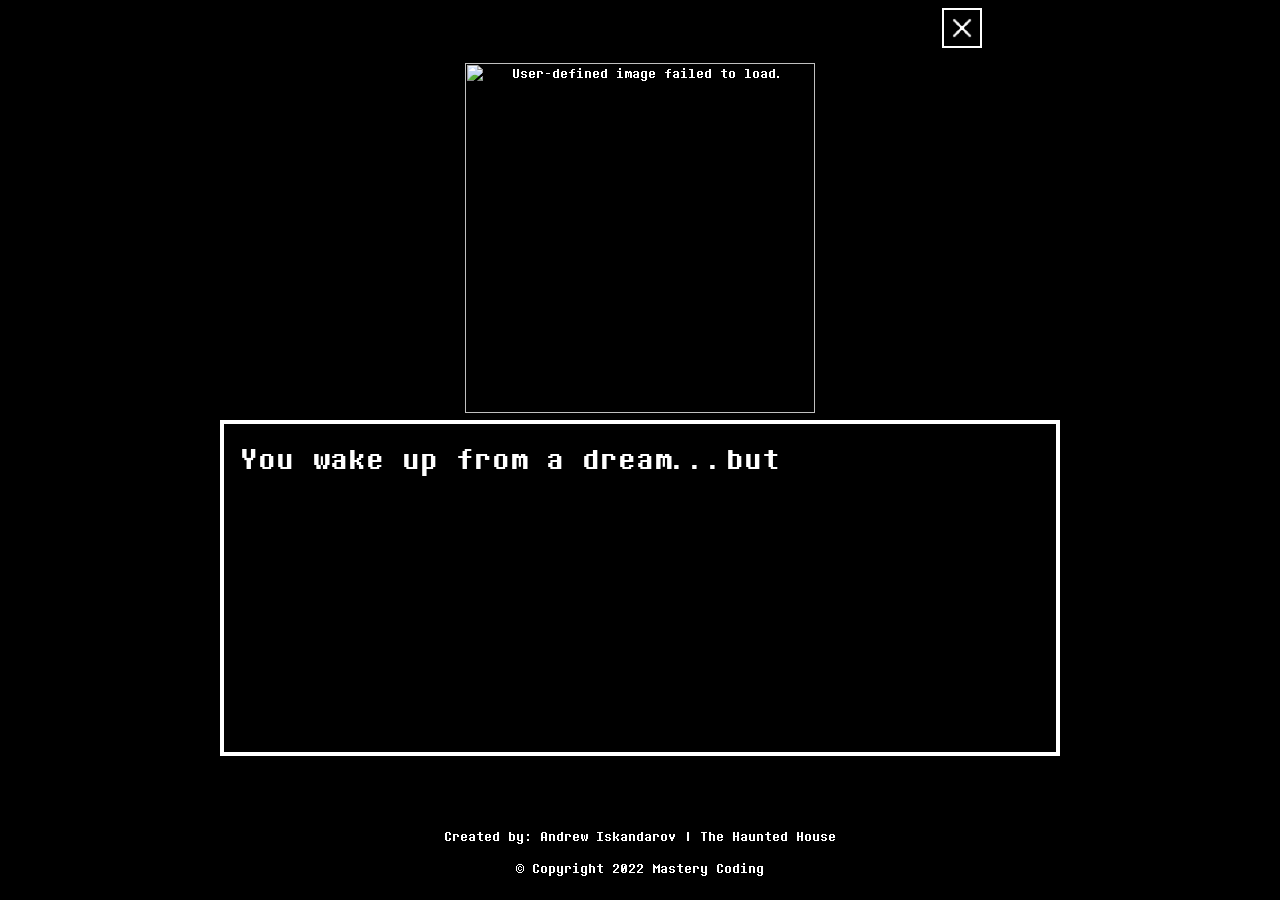
==== game.html @ ace97a54 "Add files via upload" ====
<html lang="en-US"><head><title>GDF Unit 1 - Student Text Adventure Project</title><link rel="stylesheet" href="./DoNotEdit/styles.css" type="text/css"><link type="image/png" sizes="16x16" rel="icon" href="./DoNotEdit/icons8-book-16.png"><meta name="description" content="A project made for Mastery Coding's Game Development Foundations course Unit 1."><meta name="keywords" content="HTML, CSS, JavaScript, Text, Adventure, Project"><meta name="author" content="Mastery Coding Student"><meta name="viewport" content="width=device-width,initial-scale=1"></head><body><header><a id="ExitButton" href="./start.html"><img id="ExitImage" src="./DoNotEdit/ExitButton.png" alt="Exit Game"></a></header><div id="ImageContainer"><img id="Image" src="./DoNotEdit/default.png" alt="User-defined image failed to load."></div><div id="TextAndOptionsContainer"><div id="Text"></div><div id="Options"></div><audio loop webkit-playsinline="true" playsinline="true" id="AudioPlayer"></audio></div><script src="./DoNotEdit/TextGameEngine.js"></script><script src="main.js" defer="defer"></script><footer><p><span id="NameContainer">Created by: </span><span id="gameNameContainer"> | </span></p>&copy; Copyright 2022 Mastery Coding</footer></body></html>
---- DoNotEdit/styles.css ----
@font-face {
    font-family: Determination;
    src: url(DeterminationMonoWebRegular-Z5oq.ttf);
  }

  body {
    font-family: Determination;
    height: 100%;
    margin: 0;
    padding: 0;
    background-color: black;
    color: white;
    display: flex;
    align-items: center;
    justify-content: space-around;
    flex-direction: column;
    text-align: center;
    gap: 2rem;
  }
  
  body>* {
    width: 700px;
  }
  
  h1 {
    font-size: 5rem;
  }
  
  h2 {
    font-size: 3rem;
  }

  #TextAdventureLogo {
    width: 500px;
    display: block;
    margin-left: auto;
    margin-right: auto;
    padding: 32px;
  }

  #TextAndOptionsContainer {
    font-family: Determination;
    background-color: black;
    border: 4px solid white;
    text-align: left;
    width: 800px;
    height: 300px;
    font-size: 2.2rem;
    padding: 1rem;
    display: flex;
    flex-direction: column;
    gap: 2rem;
    justify-content: space-between;
    user-select: none;
  }

  #ExitButton {
    float: right;
    display: block;
  }
  
  #ExitButton:hover {
    background-color: black;
  }

  #ExitImage {
    width: 1.25rem;
    height: 1.25rem;
  }

  #Options {
    display: flex;
    align-items: center;
    justify-content: center;
    gap: 2rem;
  }
  
  #LevelSelect {
    display: flex;
    gap: 3rem;
  }
  
  button, a {
    font-family: Determination;
    font-size: 2.5rem;
    border: 2px solid white;
    background-color: black;
    color: white;
    cursor: pointer;
    padding: 0.5rem;
    text-decoration: none;
  }
  
  a {
    display: inline-block;
    margin: 8px;
  }
  
  button:hover, a:hover {
    background-color: white;
    color: black;
    text-decoration: none;
  }
  
  #ImageContainer {
    height: 300px;
    display: flex;
    justify-content: center;
    align-items: center;
  }
  
  #Image {
    height: 350px;
    width: 350px;
    object-fit: stretch;
  }
  
  footer {
    text-align: center;
    padding: 24px;
  }
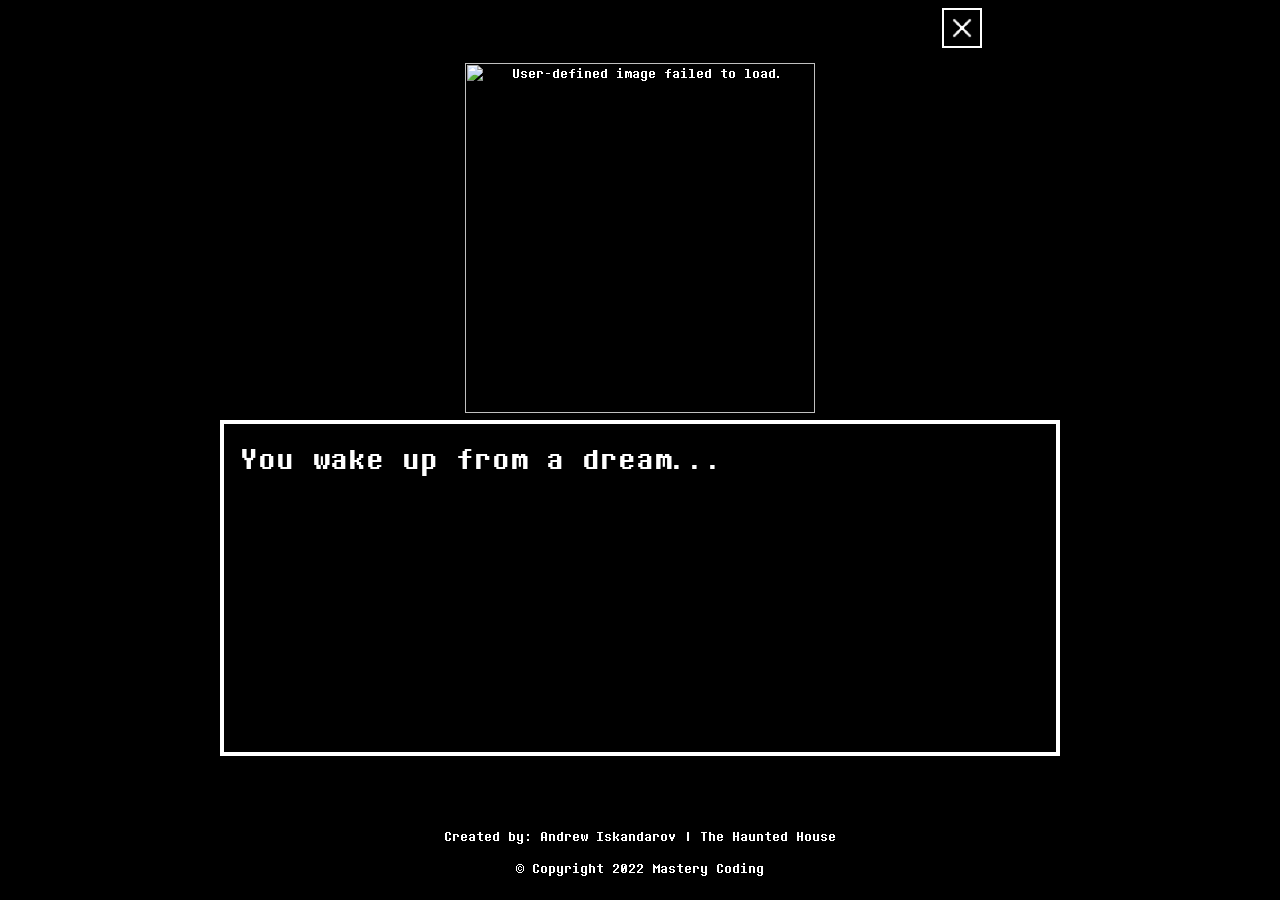
==== commit 2ef3dd79: "Update game.html" ====
--- a/game.html
+++ b/game.html
@@ -1 +1 @@
-<html lang="en-US"><head><title>GDF Unit 1 - Student Text Adventure Project</title><link rel="stylesheet" href="./DoNotEdit/styles.css" type="text/css"><link type="image/png" sizes="16x16" rel="icon" href="./DoNotEdit/icons8-book-16.png"><meta name="description" content="A project made for Mastery Coding's Game Development Foundations course Unit 1."><meta name="keywords" content="HTML, CSS, JavaScript, Text, Adventure, Project"><meta name="author" content="Mastery Coding Student"><meta name="viewport" content="width=device-width,initial-scale=1"></head><body><header><a id="ExitButton" href="./start.html"><img id="ExitImage" src="./DoNotEdit/ExitButton.png" alt="Exit Game"></a></header><div id="ImageContainer"><img id="Image" src="./DoNotEdit/default.png" alt="User-defined image failed to load."></div><div id="TextAndOptionsContainer"><div id="Text"></div><div id="Options"></div><audio loop webkit-playsinline="true" playsinline="true" id="AudioPlayer"></audio></div><script src="./DoNotEdit/TextGameEngine.js"></script><script src="main.js" defer="defer"></script><footer><p><span id="NameContainer">Created by: </span><span id="gameNameContainer"> | </span></p>&copy; Copyright 2022 Mastery Coding</footer></body></html>+<html lang="en-US"><head><title>GDF Unit 1 - Student Text Adventure Project</title><link rel="stylesheet" href="./DoNotEdit/styles.css" type="text/css"><link type="image/png" sizes="16x16" rel="icon" href="./DoNotEdit/icons8-book-16.png"><meta name="description" content="A project made for Mastery Coding's Game Development Foundations course Unit 1."><meta name="keywords" content="HTML, CSS, JavaScript, Text, Adventure, Project"><meta name="author" content="Mastery Coding Student"><meta name="viewport" content="width=device-width,initial-scale=1"></head><body><header><a id="ExitButton" href="./index.html"><img id="ExitImage" src="./DoNotEdit/ExitButton.png" alt="Exit Game"></a></header><div id="ImageContainer"><img id="Image" src="./DoNotEdit/default.png" alt="User-defined image failed to load."></div><div id="TextAndOptionsContainer"><div id="Text"></div><div id="Options"></div><audio loop webkit-playsinline="true" playsinline="true" id="AudioPlayer"></audio></div><script src="./DoNotEdit/TextGameEngine.js"></script><script src="main.js" defer="defer"></script><footer><p><span id="NameContainer">Created by: </span><span id="gameNameContainer"> | </span></p>&copy; Copyright 2022 Mastery Coding</footer></body></html>
